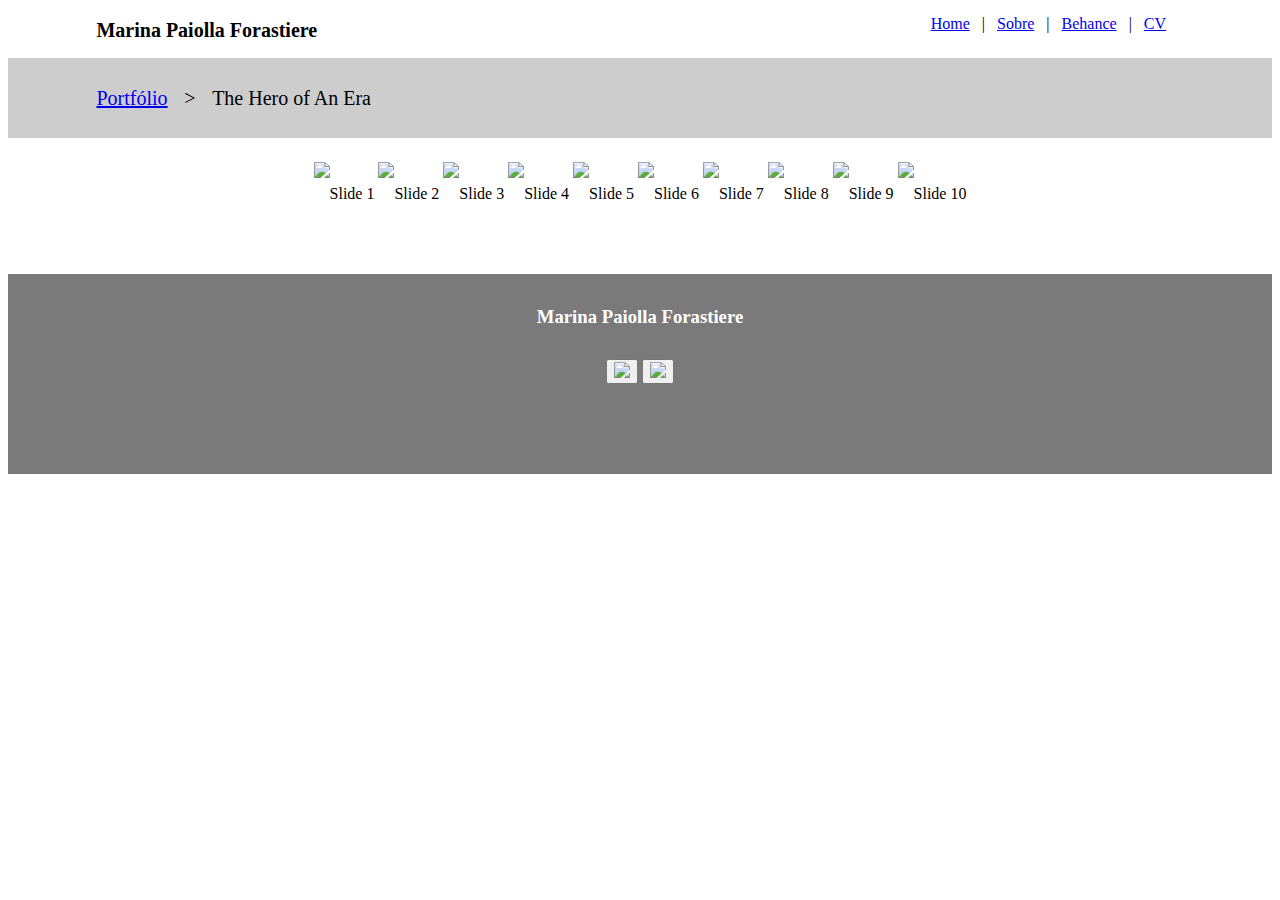
==== Hero.html @ 7ed2b6c5 "Update Hero.html" ====
<!DOCTYPE html>
<html>
<body>

<article>

  <header>

    <meta charset="UTF-8">
    <title>Document</title>
    <div style="width: 100%;">
      <div style="width: 70%; height: 50px; float: left;">
          <h2 style="margin-left:10%; font-size: 20px; font-family:'Segoe UI'; line-height:50%">Marina Paiolla Forastiere</h2>
      </div>
      <div style="margin-left: 70%; height: 50px;">
          <nav style="margin-left:10%; line-height:200%;">
            <a href="Index.html" style=" font-family:'Segoe UI'">Home</a> &nbsp;&nbsp;|&nbsp;&nbsp;
            <a href="Sobre.html" style=" font-family:'Segoe UI'">Sobre</a> &nbsp;&nbsp;|&nbsp;&nbsp;
            <a href="https://www.behance.net/marina30" target="_blank" style=" font-family:'Segoe UI'">Behance</a> &nbsp;&nbsp;|&nbsp;&nbsp;
            <a href="https://www.linkedin.com/in/marina-paiolla-forastiere/" target="_blank" style=" font-family:'Segoe UI'">CV</a> &nbsp;&nbsp;
        </nav>
      </div>
    </div>
  </header>


  <section>
    <div style="width: 100%; height: 80px; float: left; background: rgba(205, 205, 205, 1);">
      <a href="Index.html" style=" font-size: 20px; font-family:'Segoe UI'; margin-left:7%; line-height:400%">Portfólio</a>
      <a style= "margin-left:1%; font-size: 20px;">></a>
      <a style="font-size: 20px; font-family:'Segoe UI'; margin-left:1%; line-height:400%">The Hero of An Era</a>
    </div>

    <div style="width: 100%; height: 24px; float: left;">
      <br>
    </div>

    <div class="imgn-group" style="text-align:center;line-height:400%;">
      <img src="image 3.png" alt="Slide 1">
      <img src="image 7.png" alt="Slide 2">
      <img src="image 6.png" alt="Slide 3">
      <img src="image 5.png" alt="Slide 4">
      <img src="image 4.png" alt="Slide 5">
      <img src="image 8.png" alt="Slide 6">
      <img src="image 9.png" alt="Slide 7">
      <img src="image 10.png" alt="Slide 8">
      <img src="image 11.png" alt="Slide 9">
      <img src="image 12.png" alt="Slide 10">

    </div>

    <div style="width: 100%; height: 48px; float: left;">
      <br>
    </div>

  </section>


  <footer>
    <div style="width: 100%; height: 200px; float: left; background: rgba(122, 122, 122, 1);">
      <h3 style="text-align:center; color:white; line-height:48px; font-family:'Segoe UI'">Marina Paiolla Forastiere</h3>
      <div class="btn-group" style="text-align:center;">
        <button type="button"> <img src="icons8-linkedin-circundado.svg" onclick=" window.open('https://www.linkedin.com/in/marina-paiolla-forastiere/','_blank')"></button>
        <button type="button"> <img src="icons8-behance.svg" onclick=" window.open('https://www.behance.net/marina30','_blank')"></button>
      </div>
    </div>
  </footer>

</article>

</body>
</html>
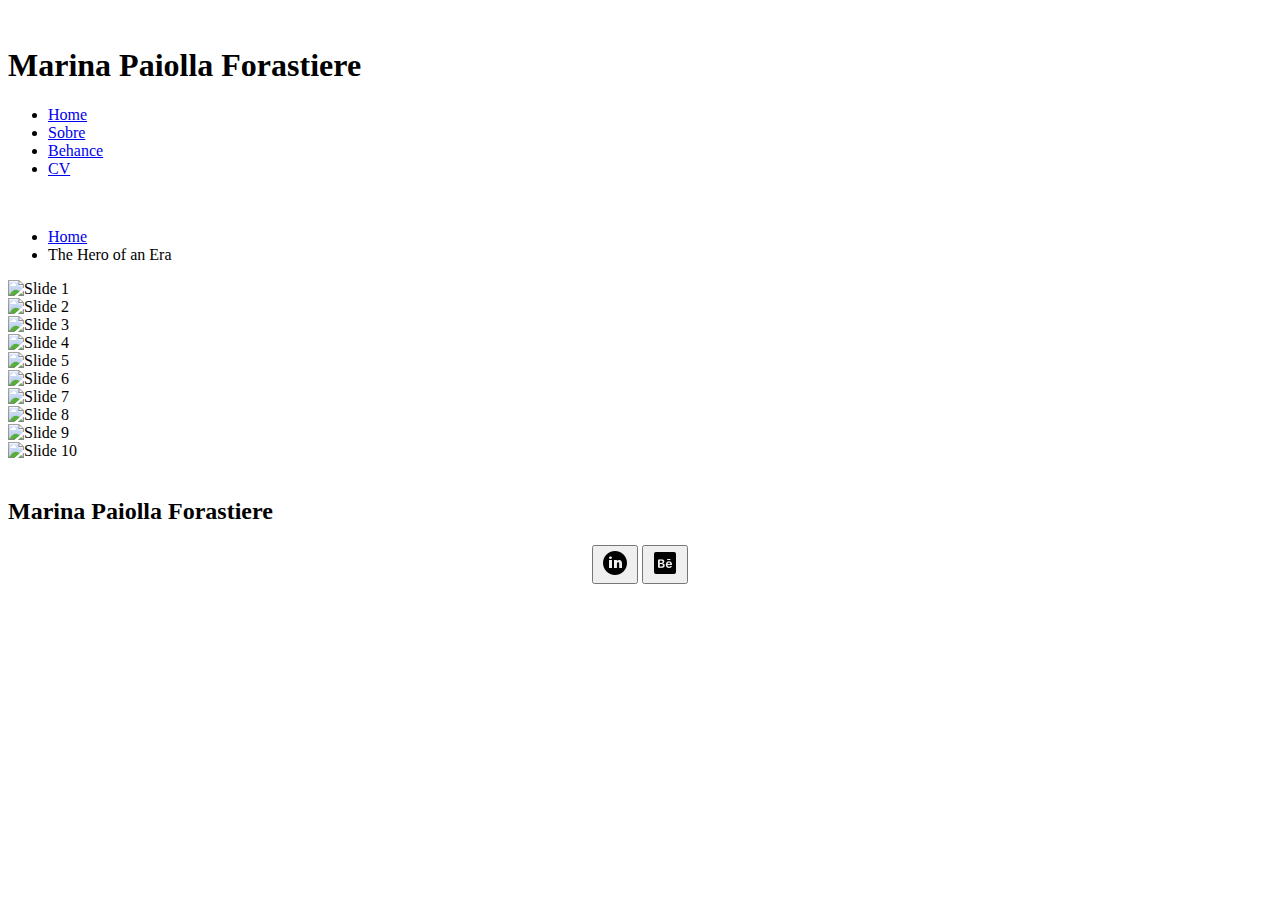
==== commit e47e4597: "Changes" ====
--- a/Hero.html
+++ b/Hero.html
@@ -1,72 +1,78 @@
 <!DOCTYPE html>
 <html>
+<head>
+	<title>My Portfolio</title>
+	<link rel="stylesheet" type="text/css" href="style.css">
+</head>
 <body>
-
-<article>
-
-  <header>
-
-    <meta charset="UTF-8">
-    <title>Document</title>
-    <div style="width: 100%;">
-      <div style="width: 70%; height: 50px; float: left;">
-          <h2 style="margin-left:10%; font-size: 20px; font-family:'Segoe UI'; line-height:50%">Marina Paiolla Forastiere</h2>
-      </div>
-      <div style="margin-left: 70%; height: 50px;">
-          <nav style="margin-left:10%; line-height:200%;">
-            <a href="Index.html" style=" font-family:'Segoe UI'">Home</a> &nbsp;&nbsp;|&nbsp;&nbsp;
-            <a href="Sobre.html" style=" font-family:'Segoe UI'">Sobre</a> &nbsp;&nbsp;|&nbsp;&nbsp;
-            <a href="https://www.behance.net/marina30" target="_blank" style=" font-family:'Segoe UI'">Behance</a> &nbsp;&nbsp;|&nbsp;&nbsp;
-            <a href="https://www.linkedin.com/in/marina-paiolla-forastiere/" target="_blank" style=" font-family:'Segoe UI'">CV</a> &nbsp;&nbsp;
-        </nav>
-      </div>
-    </div>
-  </header>
-
-
-  <section>
-    <div style="width: 100%; height: 80px; float: left; background: rgba(205, 205, 205, 1);">
-      <a href="Index.html" style=" font-size: 20px; font-family:'Segoe UI'; margin-left:7%; line-height:400%">Portfólio</a>
-      <a style= "margin-left:1%; font-size: 20px;">></a>
-      <a style="font-size: 20px; font-family:'Segoe UI'; margin-left:1%; line-height:400%">The Hero of An Era</a>
-    </div>
-
-    <div style="width: 100%; height: 24px; float: left;">
-      <br>
-    </div>
-
-    <div class="imgn-group" style="text-align:center;line-height:400%;">
-      <img src="image 3.png" alt="Slide 1">
-      <img src="image 7.png" alt="Slide 2">
-      <img src="image 6.png" alt="Slide 3">
-      <img src="image 5.png" alt="Slide 4">
-      <img src="image 4.png" alt="Slide 5">
-      <img src="image 8.png" alt="Slide 6">
-      <img src="image 9.png" alt="Slide 7">
-      <img src="image 10.png" alt="Slide 8">
-      <img src="image 11.png" alt="Slide 9">
-      <img src="image 12.png" alt="Slide 10">
-
-    </div>
-
-    <div style="width: 100%; height: 48px; float: left;">
-      <br>
-    </div>
-
-  </section>
-
-
-  <footer>
-    <div style="width: 100%; height: 200px; float: left; background: rgba(122, 122, 122, 1);">
-      <h3 style="text-align:center; color:white; line-height:48px; font-family:'Segoe UI'">Marina Paiolla Forastiere</h3>
-      <div class="btn-group" style="text-align:center;">
-        <button type="button"> <img src="icons8-linkedin-circundado.svg" onclick=" window.open('https://www.linkedin.com/in/marina-paiolla-forastiere/','_blank')"></button>
-        <button type="button"> <img src="icons8-behance.svg" onclick=" window.open('https://www.behance.net/marina30','_blank')"></button>
-      </div>
-    </div>
-  </footer>
-
-</article>
-
+	<header>
+		<br>
+		<h1>Marina Paiolla Forastiere</h1>
+		
+		<nav>
+			<ul>
+				<li><a href="index.html">Home</a></li>
+				<li><a href="Sobre.html">Sobre</a></li>
+				<li><a href="https://www.behance.net/marina30" target="_blank">Behance</a></li>
+				<li><a href="https://www.linkedin.com/in/marina-paiolla-forastiere/" target="_blank">CV</a></li>
+			</ul>
+		</nav>
+	
+	</header>
+	<main>
+		<section>
+			<br>
+			<div class="breadcrumb-container">
+				<ul class="breadcrumb">
+				<li><a href="index.html">Home</a></li>
+				<li><span>The Hero of an Era</span></li>
+				</ul>
+			</div>
+		</section>
+		<section>			
+			<div class="project-page">
+				<div class="image-wrapper">
+					<img src="image 3.png" alt="Slide 1">
+				</div>
+				<div class="image-wrapper">
+					<img src="image 7.png" alt="Slide 2">
+				</div>
+				<div class="image-wrapper">
+					<img src="image 6.png" alt="Slide 3">
+				</div>
+				<div class="image-wrapper">
+					<img src="image 5.png" alt="Slide 4">
+				</div>
+				<div class="image-wrapper">
+					<img src="image 4.png" alt="Slide 5">
+				</div>
+				<div class="image-wrapper">
+					<img src="image 8.png" alt="Slide 6">
+				</div>
+				<div class="image-wrapper">
+					<img src="image 9.png" alt="Slide 7">
+				</div>
+				<div class="image-wrapper">
+					<img src="image 10.png" alt="Slide 8">
+				</div>
+				<div class="image-wrapper">
+					<img src="image 11.png" alt="Slide 9">
+				</div>
+				<div class="image-wrapper">
+					<img src="image 12.png" alt="Slide 10">
+				</div>
+				
+			  </div>
+		</section>
+		
+	</main>
+	<footer>
+		<br>
+		<h2>Marina Paiolla Forastiere</h2>
+		  <div class="btn-group" style="text-align:center;"> 
+			<button type="button"> <img src="icons8-linkedin-circundado-30.png" onclick=" window.open('https://www.linkedin.com/in/marina-paiolla-forastiere/','_blank')"></button>
+			<button type="button"> <img src="icons8-behance-30.png" onclick=" window.open('https://www.behance.net/marina30','_blank')"></button>
+		  </div>
+	</footer>
 </body>
-</html>
+</html>